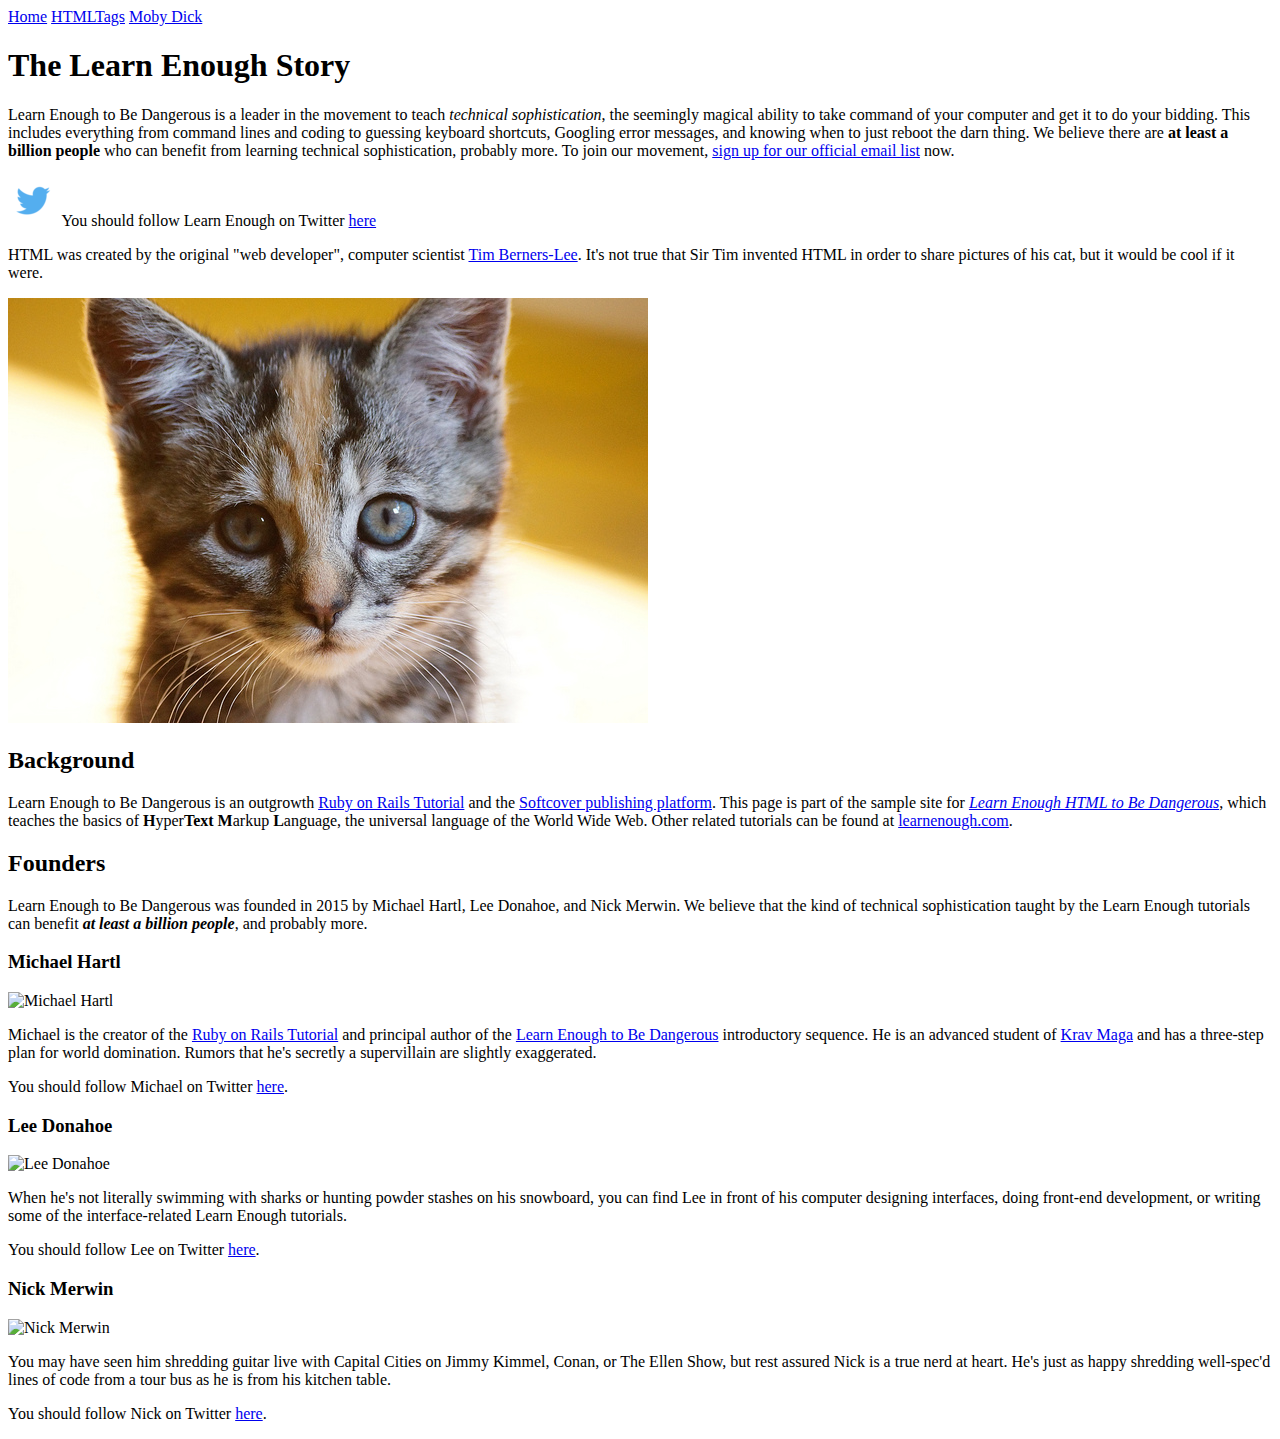
==== index.html @ c3bac427 "Add a Moby dick page and a menu" ====
<!DOCTYPE html>
<html lang="en" dir="ltr">
  <head>
     <title>Learn Enough to Be Dangerous</title>
    <meta charset="utf-8">
  </head>
  <body>

    <div>
      <a href="index.html">Home</a>
      <a href="tags.html">HTMLTags</a>
      <a href="moby_dick.html">Moby Dick</a>
    </div>


    <h1>The Learn Enough Story</h1>

    <p>
      Learn Enough to Be Dangerous is a leader in the movement to teach
      <em>technical sophistication</em>, the seemingly magical ability to take
      command of your computer and get it to do your bidding. This includes
      everything from command lines and coding to guessing keyboard shortcuts,
      Googling error messages, and knowing when to just reboot the darn thing.
      We believe there are <strong>at least a billion people</strong> who can benefit from
      learning technical sophistication, probably more. To join our
      movement, <a href="http://learnenough.com">sign up for our official email list</a> now.
    </p>

    <p>

      <a href="https://twitter.com/learnenough" target="_blank" rel="noopener" style="text-decoration: none;">
        <img src="images/small_twitter_logo.png">
      </a>

      You should follow Learn Enough on Twitter <a href="https://twitter.com/learnenough.com" target="_blank" rel="noopener">here</a>

    </p>

    <p>
      HTML was created by the original "web developer", computer scientist <a href="https://en.wikipedia.org/wiki/Tim_Berners-Lee">Tim Berners-Lee</a>. It's not true that Sir Tim invented HTML in order to share pictures of his cat, but it would be cool if it were.
    </p>

    <a href="https://www.flickr.com/photos/deborah_s_perspective/14144861329">
      <img src="images/kitten.jpg" alt="An adorable kitten">
    </a>

    <h2>Background</h2>

    <p>
      Learn Enough to Be Dangerous is an outgrowth <a href="https://railstutorial.org">Ruby on Rails Tutorial</a> and the <a href="https://www.softcover.io/">Softcover publishing platform</a>. This page is part of the sample site for <a href="http://learnenough.com/html-tutorial"><em>Learn Enough HTML to Be Dangerous</em></a>, which teaches the basics of <strong>H</strong>yper<strong>Text</strong> <strong>M</strong>arkup <strong>L</strong>anguage, the universal language of the World Wide Web. Other related tutorials can be found at <a href="https://learnenough.com">learnenough.com</a>.
    </p>

    <h2>Founders</h2>
      <p>
        Learn Enough to Be Dangerous was founded in 2015 by Michael Hartl, Lee
        Donahoe, and Nick Merwin. We believe that the kind of technical
        sophistication taught by the Learn Enough tutorials can benefit
        <strong><em>at least a billion people</strong></em>, and probably more.
      </p>
    <h3>Michael Hartl</h3>

    <img src="https://gravatar.com/avatar/ffda7d145b83c4b118f982401f962ca6?s=150" alt="Michael Hartl">

    <p>
      Michael is the creator of the <a href="https://www.railstutorial.org/">
      Ruby on Rails Tutorial</a> and principal author of the
      <a href="https://www.learnenough.com/">Learn Enough to Be Dangerous</a>
      introductory sequence. He is an advanced student of
      <a href="https://www.kravmaga.com/">Krav Maga</a> and has a three-step
      plan for world domination. Rumors that he's secretly a supervillain
      are slightly exaggerated.

    </p>
    <p>
      You should follow Michael on Twitter <a href="https://twitter.com/mhartl" target="_blank" rel="noopener">here</a>.
    </p>

    <h3>Lee Donahoe</h3>

    <img src="https://gravatar.com/avatar/b65522a6f3a6899705d119d7aa232a6d?s=150"
     alt="Lee Donahoe">

    <p>
      When he's not literally swimming with sharks or hunting powder stashes
      on his snowboard, you can find Lee in front of his computer designing
      interfaces, doing front-end development, or writing some of the
      interface-related Learn Enough tutorials.
    </p>
    <p>
      You should follow Lee on Twitter <a href="https://twitter.com/leedonahoe" target="_blank" rel="noopener">here</a>.

    </p>

    <h3>Nick Merwin</h3>

    <img src="https://gravatar.com/avatar/e2d6ce2ba5c1b6d674ae8ff2b3b45d23?s=150"
     alt="Nick Merwin">

      <p>
        You may have seen him shredding guitar live with Capital Cities on Jimmy
      Kimmel, Conan, or The Ellen Show, but rest assured Nick is a true nerd
      at heart. He's just as happy shredding well-spec'd lines of code from a
      tour bus as he is from his kitchen table.
      </p>
      <p>
        You should follow Nick on Twitter <a href="https://twitter.com/nickmerwin" target="_blank" rel="noopener">here</a>.
      </p>

  </body>
</html>
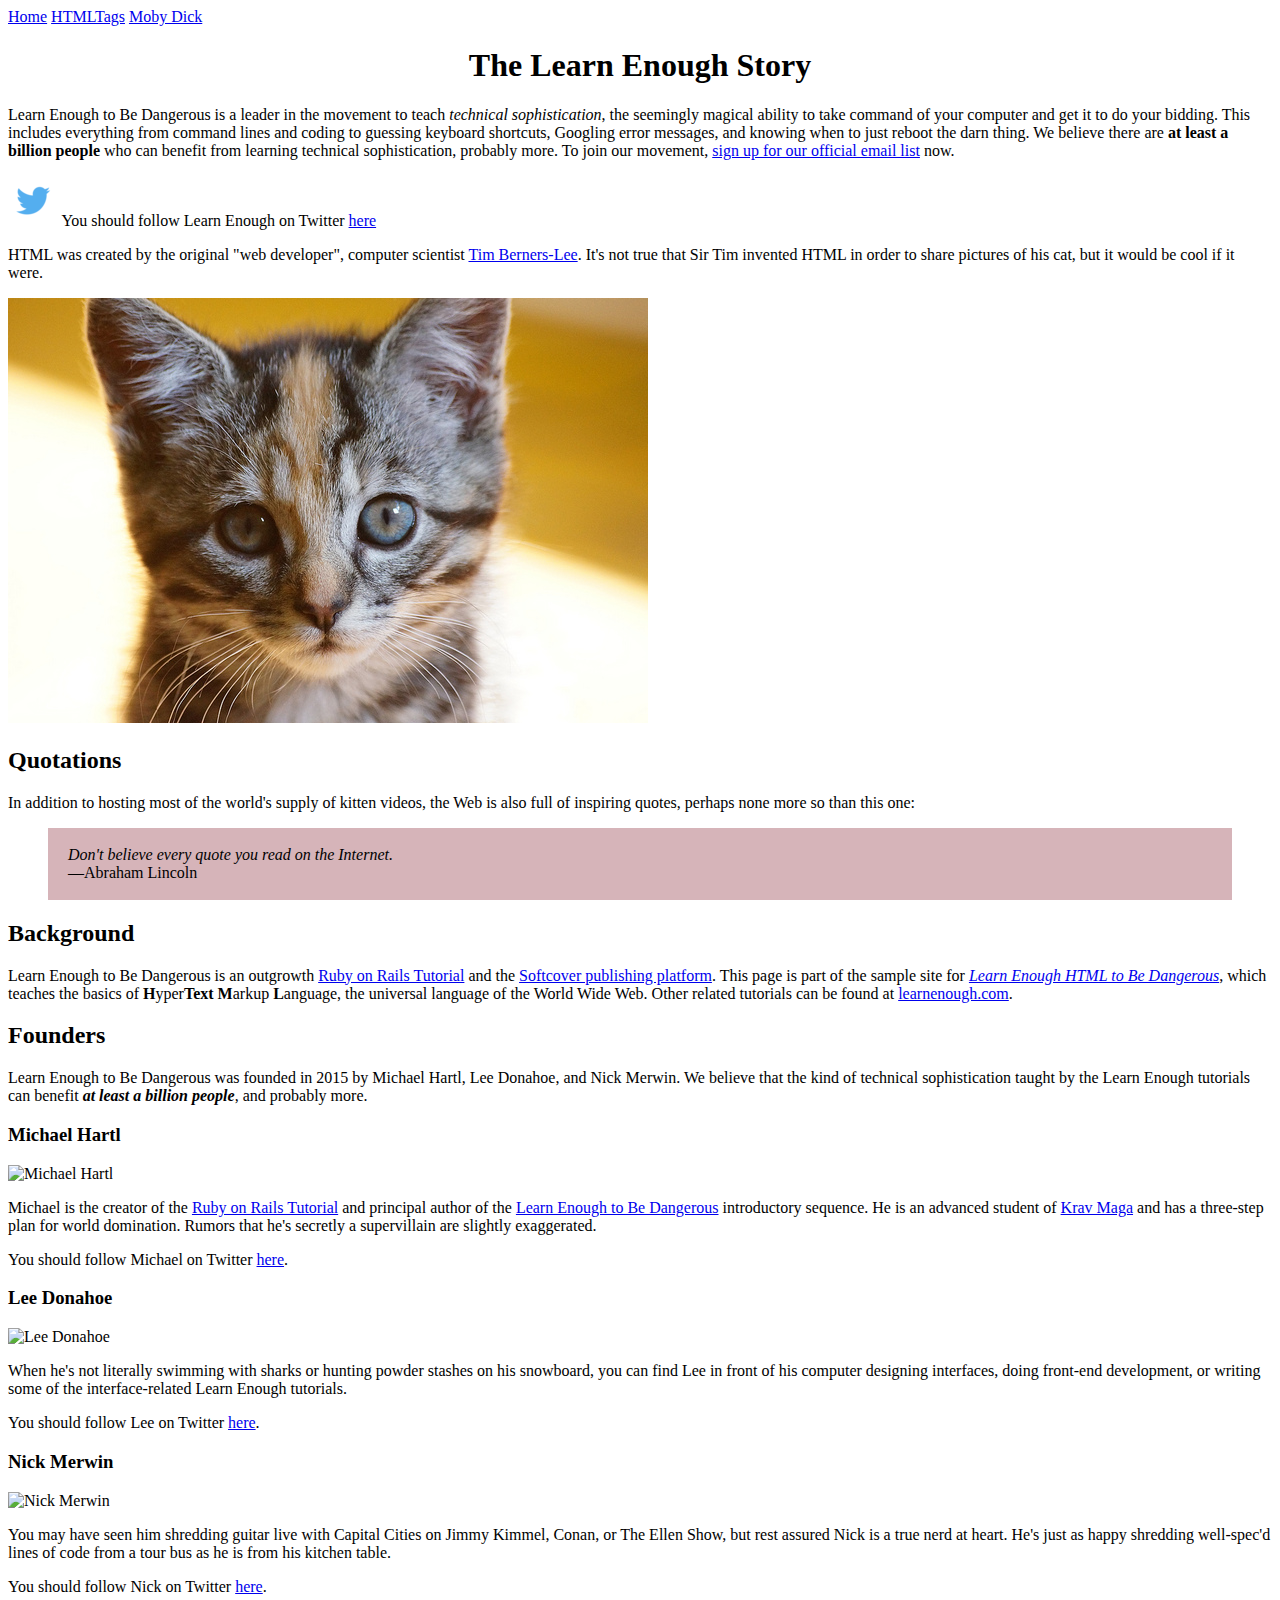
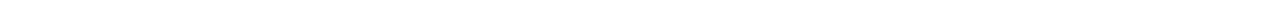
==== commit 32517bcb: "Add styling" ====
--- a/index.html
+++ b/index.html
@@ -13,7 +13,7 @@
     </div>
 
 
-    <h1>The Learn Enough Story</h1>
+    <h1 style="text-align: center">The Learn Enough Story</h1>
 
     <p>
       Learn Enough to Be Dangerous is a leader in the movement to teach
@@ -43,6 +43,21 @@
     <a href="https://www.flickr.com/photos/deborah_s_perspective/14144861329">
       <img src="images/kitten.jpg" alt="An adorable kitten">
     </a>
+
+
+    <h2>Quotations</h2>
+
+    <p>
+      In addition to hosting most of the world's supply of kitten videos, the
+      Web is also full of inspiring quotes, perhaps none more so than this one:
+    </p>
+      <blockquote style="padding: 2px 20px; Background-color: #d6b4b9;">
+        <p>
+        <em>Don't believe every quote you read on the Internet.</em>
+        <br>
+        —Abraham Lincoln
+
+      </blockquote>
 
     <h2>Background</h2>
 
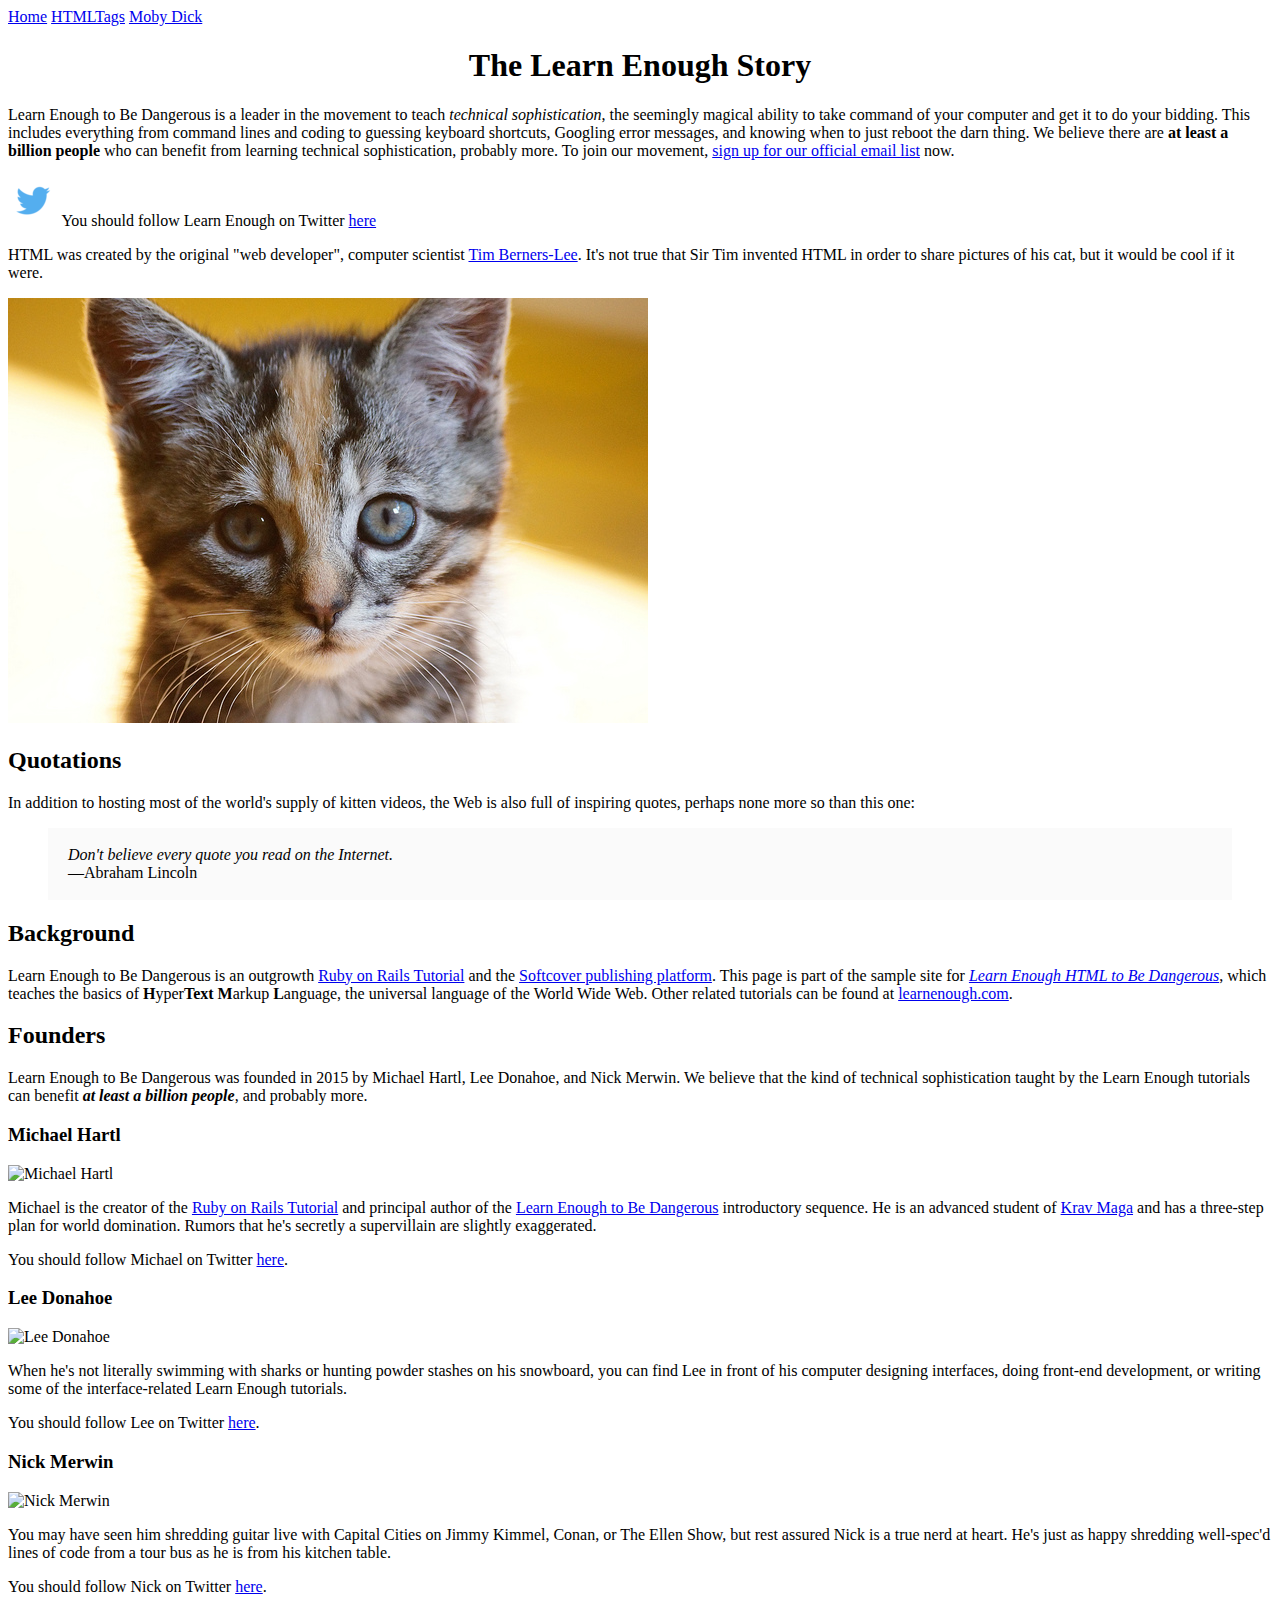
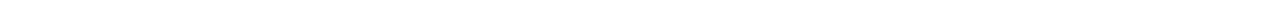
==== commit b43dfee0: "Change Lincoln quote background" ====
--- a/index.html
+++ b/index.html
@@ -40,7 +40,7 @@
       HTML was created by the original "web developer", computer scientist <a href="https://en.wikipedia.org/wiki/Tim_Berners-Lee">Tim Berners-Lee</a>. It's not true that Sir Tim invented HTML in order to share pictures of his cat, but it would be cool if it were.
     </p>
 
-    <a href="https://www.flickr.com/photos/deborah_s_perspective/14144861329">
+    <a href="https://www.flickr.com/photos/deborah_s_perspective/14144861329" target="_blank" rel="noopener">
       <img src="images/kitten.jpg" alt="An adorable kitten">
     </a>
 
@@ -51,7 +51,7 @@
       In addition to hosting most of the world's supply of kitten videos, the
       Web is also full of inspiring quotes, perhaps none more so than this one:
     </p>
-      <blockquote style="padding: 2px 20px; Background-color: #d6b4b9;">
+      <blockquote style="padding: 2px 20px; Background-color: #fafafa;">
         <p>
         <em>Don't believe every quote you read on the Internet.</em>
         <br>
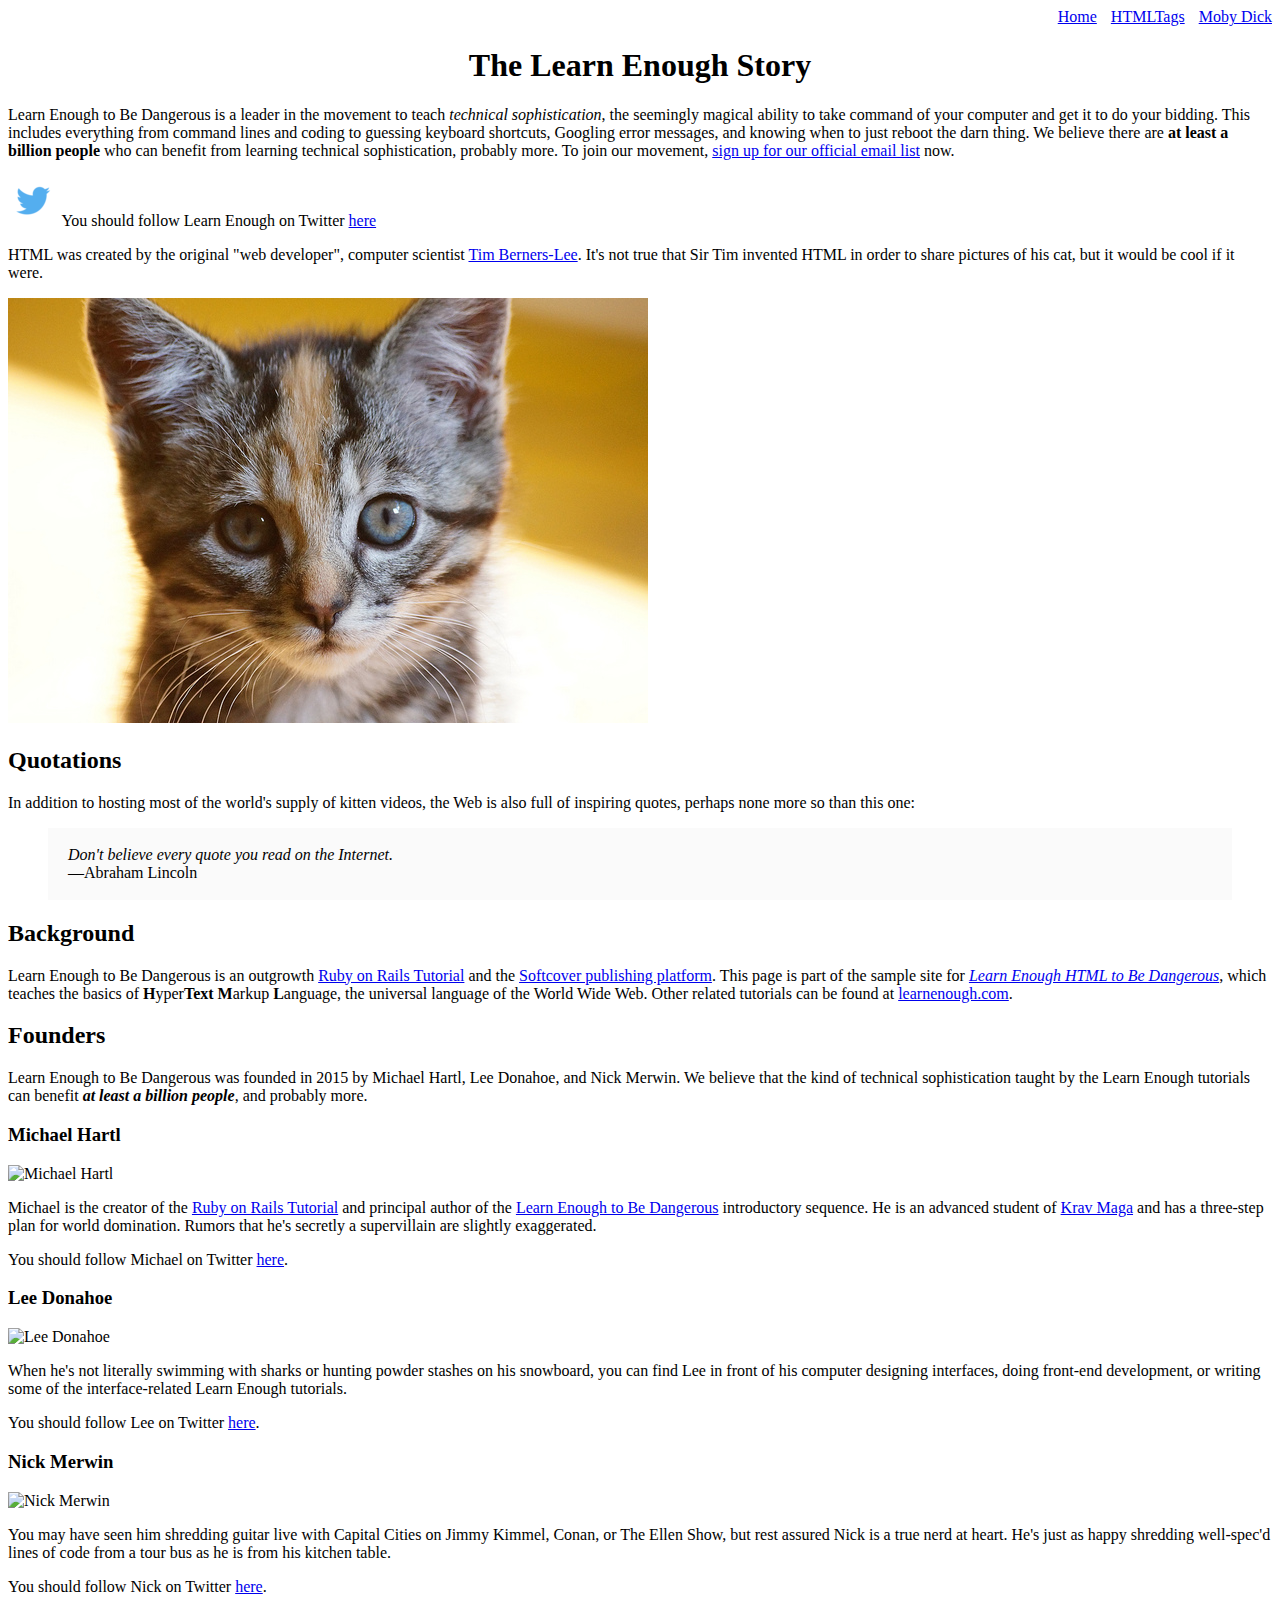
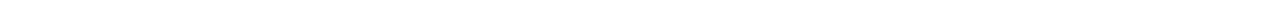
==== commit 6393243c: "Edit menu" ====
--- a/index.html
+++ b/index.html
@@ -6,10 +6,10 @@
   </head>
   <body>
 
-    <div>
+    <div style="text-align: right">
       <a href="index.html">Home</a>
-      <a href="tags.html">HTMLTags</a>
-      <a href="moby_dick.html">Moby Dick</a>
+      <a href="tags.html" style="margin: 0 0 0 10px;">HTMLTags</a>
+      <a href="moby_dick.html" style="margin: 0 0 0 10px">Moby Dick</a>
     </div>
 
 
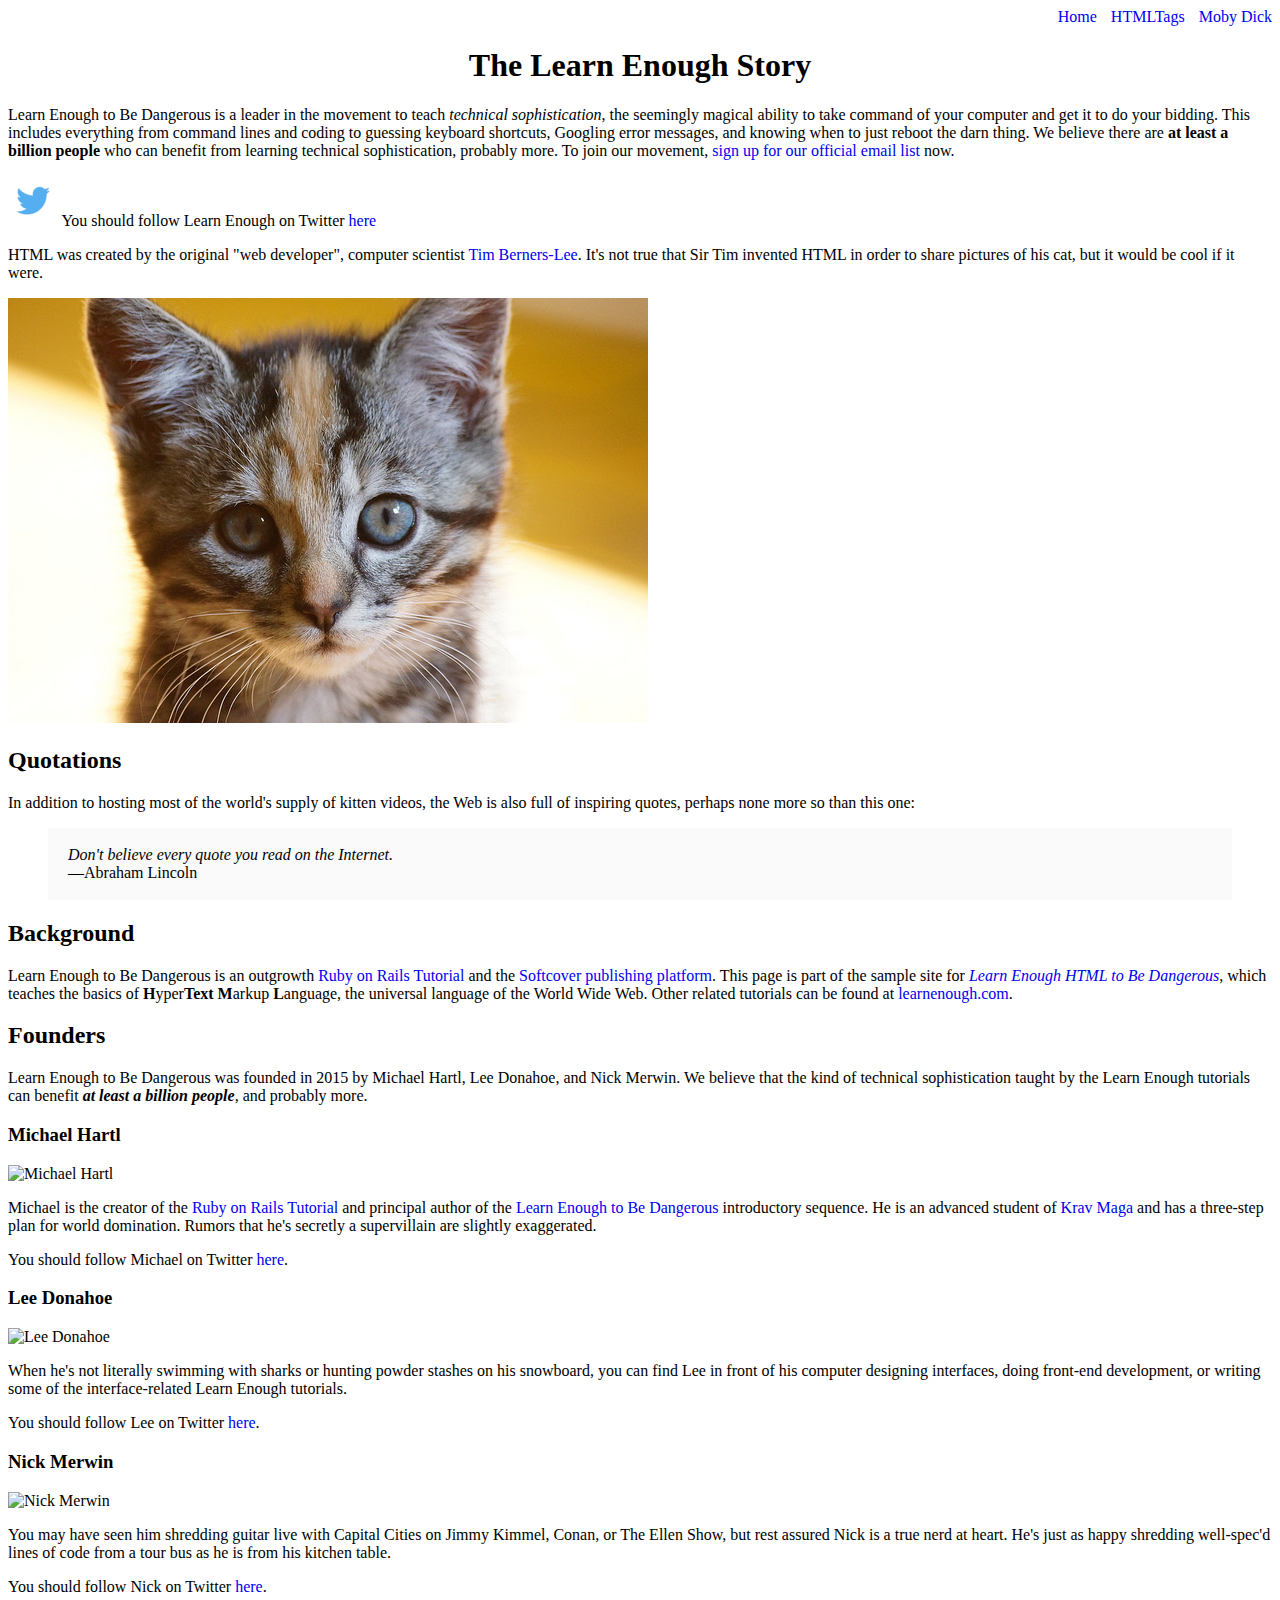
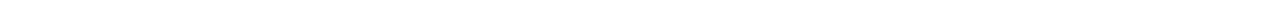
==== commit 7a9941fc: "Edit hyperlinks" ====
--- a/index.html
+++ b/index.html
@@ -4,6 +4,9 @@
      <title>Learn Enough to Be Dangerous</title>
     <meta charset="utf-8">
   </head>
+  <style>
+      a{text-decoration: none;}
+  </style>
   <body>
 
     <div style="text-align: right">
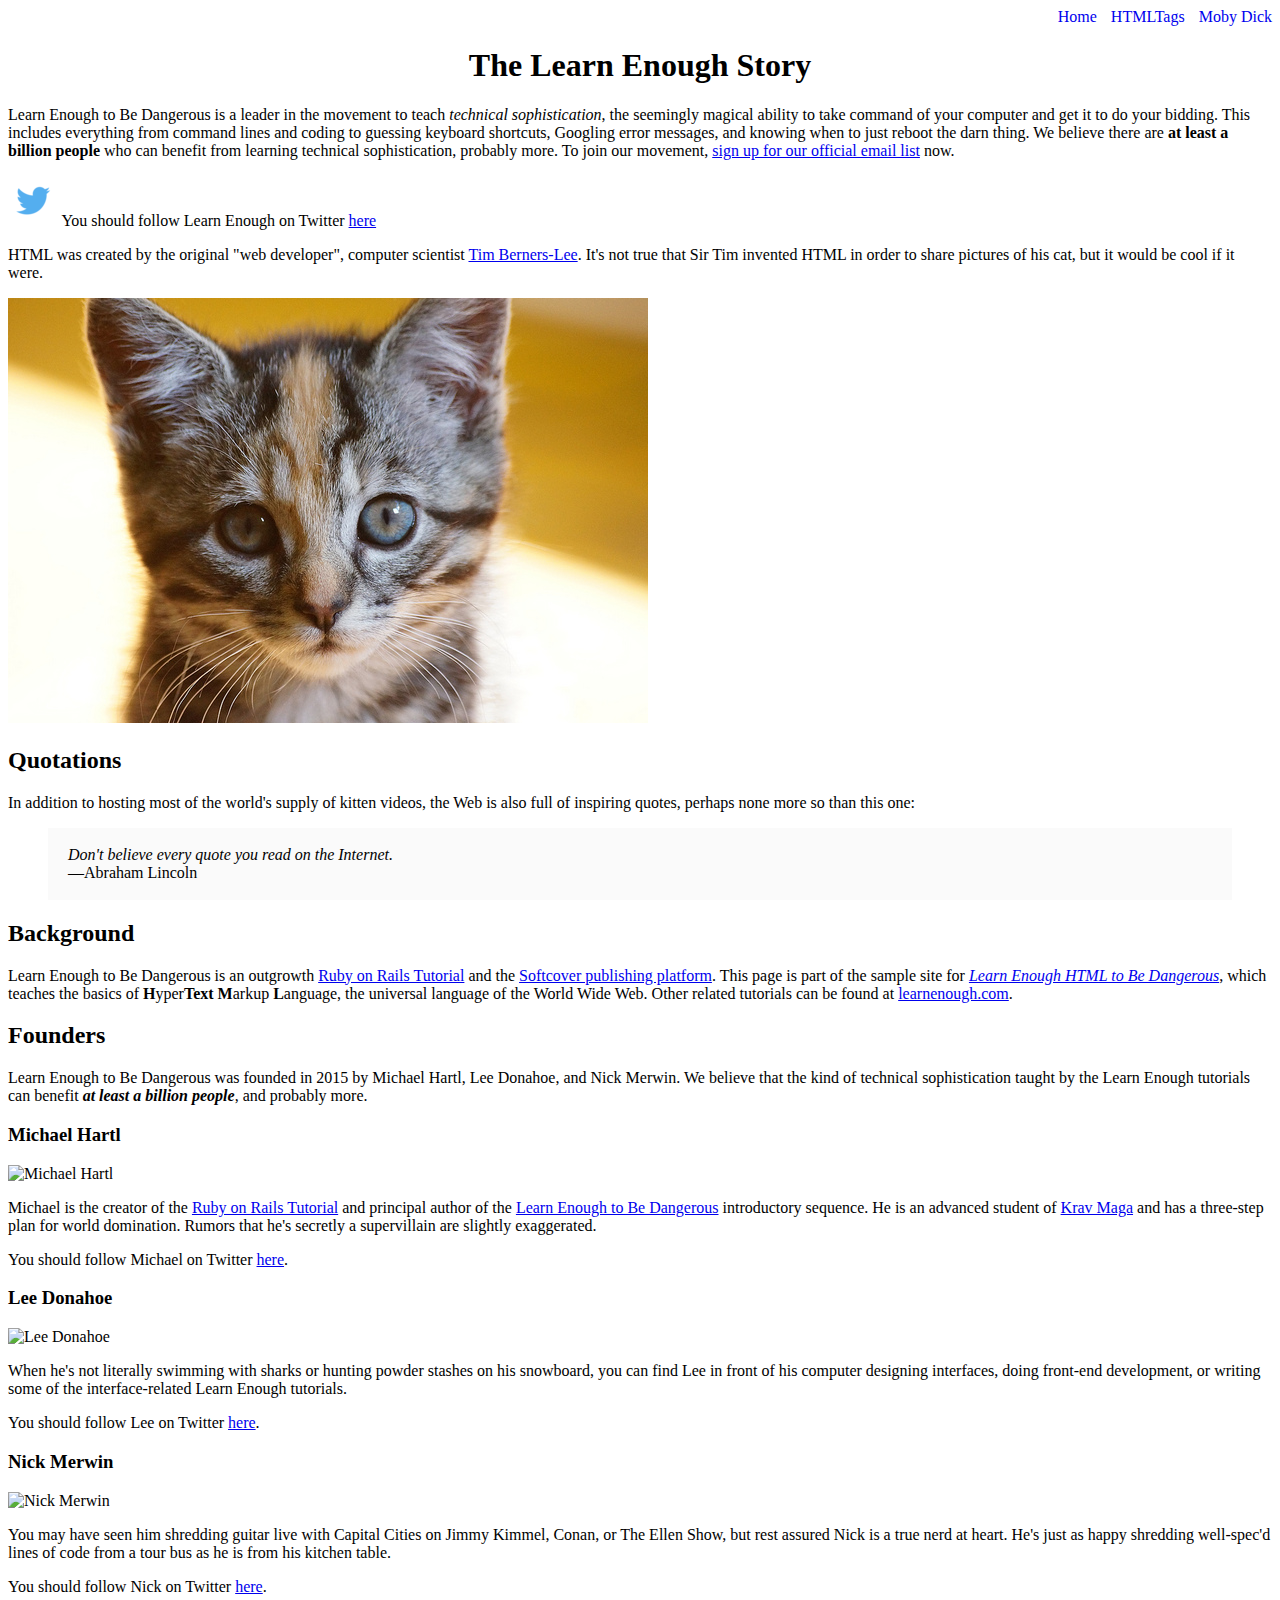
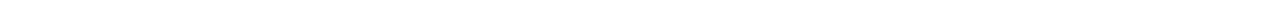
==== commit 577e51c3: "Refactor inline styles into a stylesheet" ====
--- a/index.html
+++ b/index.html
@@ -4,15 +4,13 @@
      <title>Learn Enough to Be Dangerous</title>
     <meta charset="utf-8">
   </head>
-  <style>
-      a{text-decoration: none;}
-  </style>
+
   <body>
 
     <div style="text-align: right">
-      <a href="index.html">Home</a>
-      <a href="tags.html" style="margin: 0 0 0 10px;">HTMLTags</a>
-      <a href="moby_dick.html" style="margin: 0 0 0 10px">Moby Dick</a>
+      <a href="index.html" style=" text-decoration: none;">Home</a>
+      <a href="tags.html" style="margin: 0 0 0 10px; text-decoration: none;">HTMLTags</a>
+      <a href="moby_dick.html" style="margin: 0 0 0 10px; text-decoration: none;">Moby Dick</a>
     </div>
 
 
